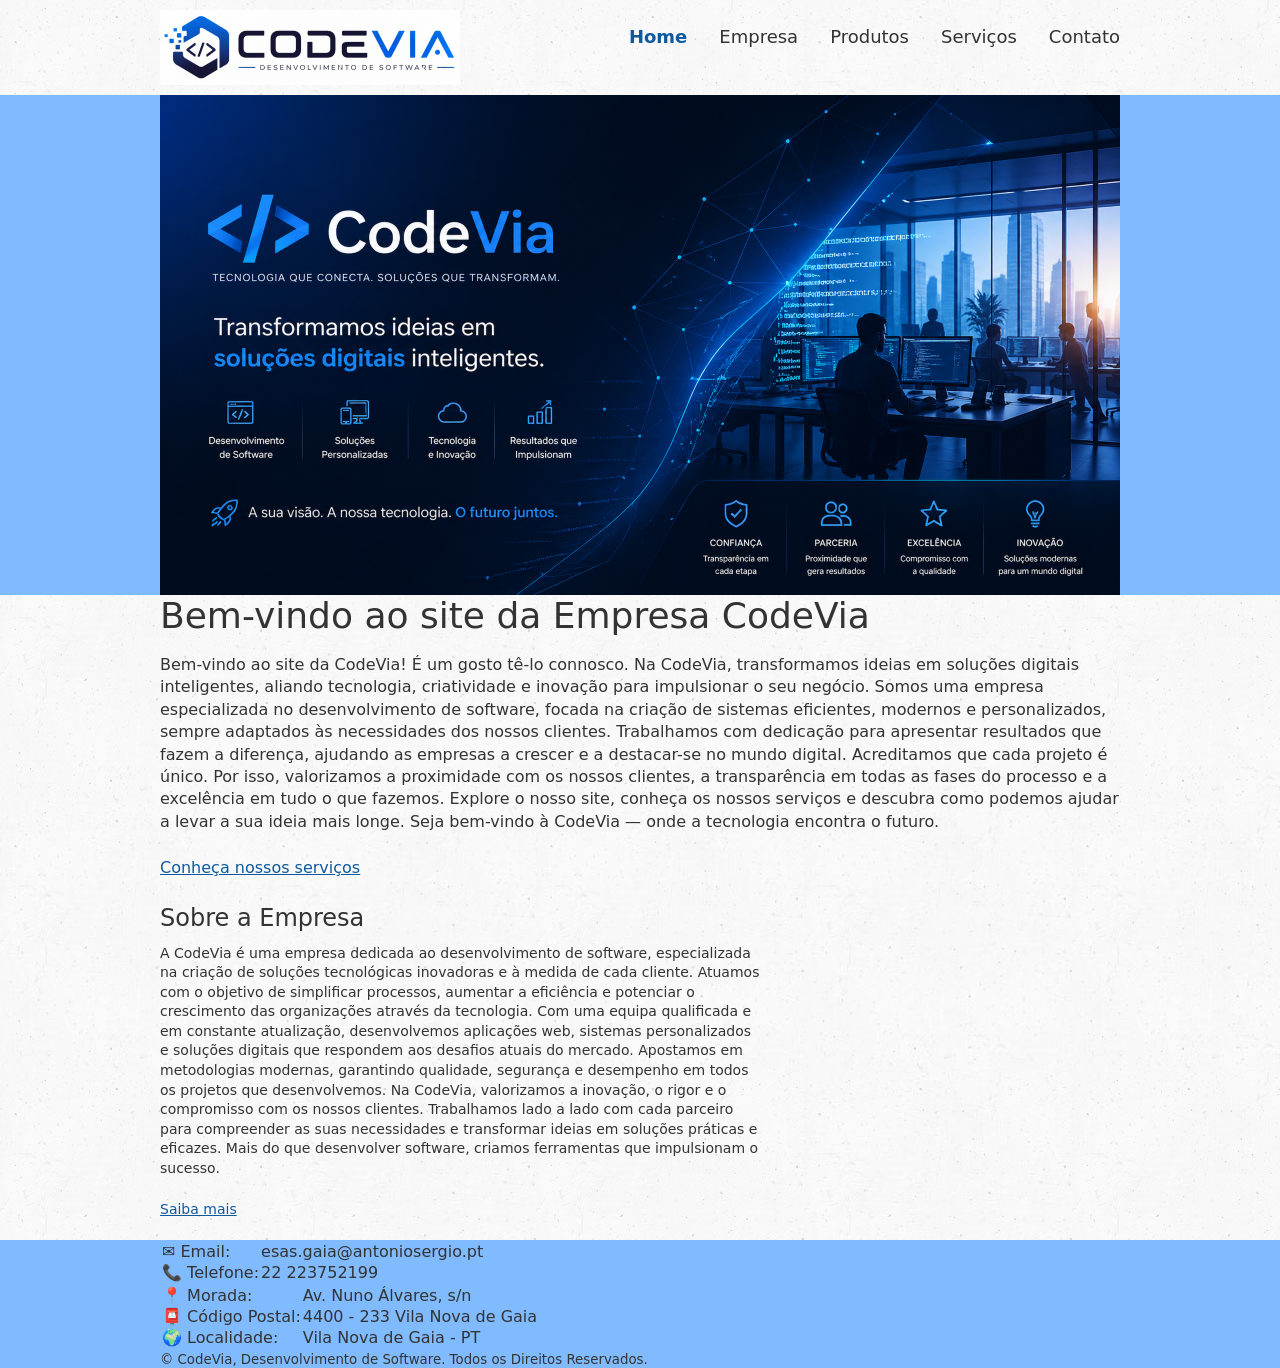
==== index.html @ dc1c1df2 "Add files via upload" ====
<!DOCTYPE HTML>
<html lang="pt-PT">
<head>
	<meta charset="UTF-8">
	<title>Site da Empresa</title>
	<link href="layout.css" rel="stylesheet">
</head>
<body id="bd-home">

<div id="site">
	<div id="cabecalho" class="grupo">
		<a href="index.html" id="logo">
			<img src="imagens/logo_empresa.png" alt="Logomarca da Empresa">
		</a>
		<div id="menu-principal">
			<ul class="grupo">
				<li>
					<a class="ativo" href="index.html">Home</a>
				</li>
				<li>
					<a href="empresa.html">Empresa</a>
				</li>
				<li>
					<a href="Produtos.html">Produtos</a>
				</li>
				<li>
					<a href="servicos.html">Serviços</a>
				</li>
				<li>
					<a href="contato.html">Contato</a>
				</li>
			</ul>
		</div>
	</div>
	<div id="foto-principal"></div>
	<div id="conteudo">
		<div id="conteudo-principal">
			<h1>Bem-vindo ao site da Empresa CodeVia</h1>
			
			<p>
				Bem-vindo ao site da CodeVia!
				É um gosto tê-lo connosco. Na CodeVia, transformamos ideias em soluções digitais inteligentes, aliando tecnologia, criatividade e inovação para impulsionar o seu negócio.
				Somos uma empresa especializada no desenvolvimento de software, focada na criação de sistemas eficientes, modernos e personalizados, sempre adaptados às necessidades dos nossos clientes. Trabalhamos com dedicação para apresentar resultados que fazem a diferença, ajudando as empresas a crescer e a destacar-se no mundo digital.
				Acreditamos que cada projeto é único. Por isso, valorizamos a proximidade com os nossos clientes, a transparência em todas as fases do processo e a excelência em tudo o que fazemos.
				Explore o nosso site, conheça os nossos serviços e descubra como podemos ajudar a levar a sua ideia mais longe.
				Seja bem-vindo à CodeVia — onde a tecnologia encontra o futuro.
			</p>
	
		
			<p>
				<a href="servicos.html">Conheça nossos serviços</a>
			</p>
		</div>
		<div id="conteudo-secundario">
			<h1>Sobre a Empresa</h1>
				
			<p>
				A CodeVia é uma empresa dedicada ao desenvolvimento de software, especializada na criação de soluções tecnológicas inovadoras e à medida de cada cliente. Atuamos com o objetivo de simplificar processos, aumentar a eficiência e potenciar o crescimento das organizações através da tecnologia.
				Com uma equipa qualificada e em constante atualização, desenvolvemos aplicações web, sistemas personalizados e soluções digitais que respondem aos desafios atuais do mercado. Apostamos em metodologias modernas, garantindo qualidade, segurança e desempenho em todos os projetos que desenvolvemos.
				Na CodeVia, valorizamos a inovação, o rigor e o compromisso com os nossos clientes. Trabalhamos lado a lado com cada parceiro para compreender as suas necessidades e transformar ideias em soluções práticas e eficazes.
				Mais do que desenvolver software, criamos ferramentas que impulsionam o sucesso.
			</p>
			<p>
				<a href="empresa.html">Saiba mais</a>
			</p>
		</div>
	</div>
	<div id="rodape-fora">
		<div id="rodape">
			<table id="telefone-email">
				<tr>
					<td>✉️ Email: </td>
					<td>esas.gaia@antoniosergio.pt</td>
				</tr>
				<tr>
					<td>📞 Telefone: </td>
					<td>22 223752199</td>
				</tr>
			</table>
			<table id="endereco">
				<tr>
					<td>📍 Morada: </td>
					<td>Av. Nuno Álvares, s/n</td>
				</tr>
				<tr>
					<td>📮 Código Postal: </td>
					<td>4400 - 233 Vila Nova de Gaia</td>
				</tr>
				<tr>
					<td>🌍 Localidade: </td>
					<td>Vila Nova de Gaia - PT</td>
				</tr>
			</table>
			<small id="copyright">
				&copy; CodeVia, Desenvolvimento de Software. Todos os Direitos Reservados.
			</small>
		</div>
	</div>
</div>

</body>
</html>
---- layout.css ----
/*
-- Estilos CSS - Website da Empresa
*/

/*
-- Padrões e Reset
*/

* {margin: 0; padding: 0;}
ul {list-style-type: none;}
img, fieldset {border: 0;}
h1, h2, h3, h4, h5, h6 {font-weight: normal;}

/*
-- Tipografia e Cores
*/

body {
	color: #333;
	background: #FFF url(fundo_site.jpg);
}


body, input, select, textarea {
	/* fonte: http://www.sitepoint.com/eight-definitive-font-stacks-2/ */
	font-family: "Segoe UI", Candara, "Bitstream Vera Sans", "DejaVu Sans", "Bitstream Vera Sans", "Trebuchet MS", Verdana, "Verdana Ref", sans-serif;
}

a:link {
	color: #0F599F;
}

a:visited {
	color: #666;
}

a:hover {
	color: #000;
	text-decoration: none;
}

a:focus {
	outline: 1px dotted #F00;
}

a:active {
	color: #F00;
}

p {
	font-size: 16px;
	margin-bottom: 1.5em;
	line-height: 1.4em;
}

#conteudo-principal h1 {
    font-size: 36px;
    margin-bottom: 0.5em;
}
 
#conteudo-principal h2,
#conteudo-secundario h1 {
    font-size: 24px;
    margin-bottom: 0.5em;
}
 
#conteudo-secundario p {
    font-size: 14px;
}
 
#conteudo-principal ul,
#conteudo-principal ol {
    font-size: 16px;
    margin-left: 1.5em;
    margin-bottom: 1.5em;
}
 
#conteudo-principal ul {
    list-style-type: square;
}
 
#conteudo-principal li {
    margin-bottom: 0.3em;
}

/*
-- Estrutura
*/

#cabecalho, #conteudo, #rodape {
	width: 960px;
	margin: 0 auto;
}

#cabecalho {
	position: relative;
}

#logo {
	padding: 10px 0;
	display: block;
	float: left;
}

#logo img {
	display: block;
}

#menu-principal {
	position: absolute;
	top: 26px;
	right: 0;
}

#menu-principal li {
	display: inline;
}

#menu-principal a {
	display: block;
	float: left;
	font-size: 18px;
	text-decoration: none;
	color: #333333;
	margin-left: 32px;
}

#menu-principal a:hover, #menu-principal a.ativo {
	color: #0f599f;
}

#menu-principal a.ativo {
	font-weight: bold;
}

#foto-principal {
	height: 500px;
	background: #80bbff url(imagens/foto_principal.png) no-repeat center top;
}

#conteudo-secundario {
	width: 600px;
}

#conteudo-secundario img {
	display: block;
}

#rodape-fora {
	background: #80bbff;
}

/*
-- Estilos específicos de Seção
*/

#bd-empresa #foto-principal {
	height: 110px;
}

#bd-empresa .legenda {
	margin: 0;
	color: #FFF;
	background: #808080;
	font-style: italic;
	text-align: center;
	padding: 0.3em 0.6em;
}

/*
-- Formulários
*/

/*
-- Tabelas
*/

/*
-- Classes de Uso Geral
*/

.grupo::before, .grupo::after {
	content: " ";
	display: table;
}

.grupo::after {
	clear: both;
}
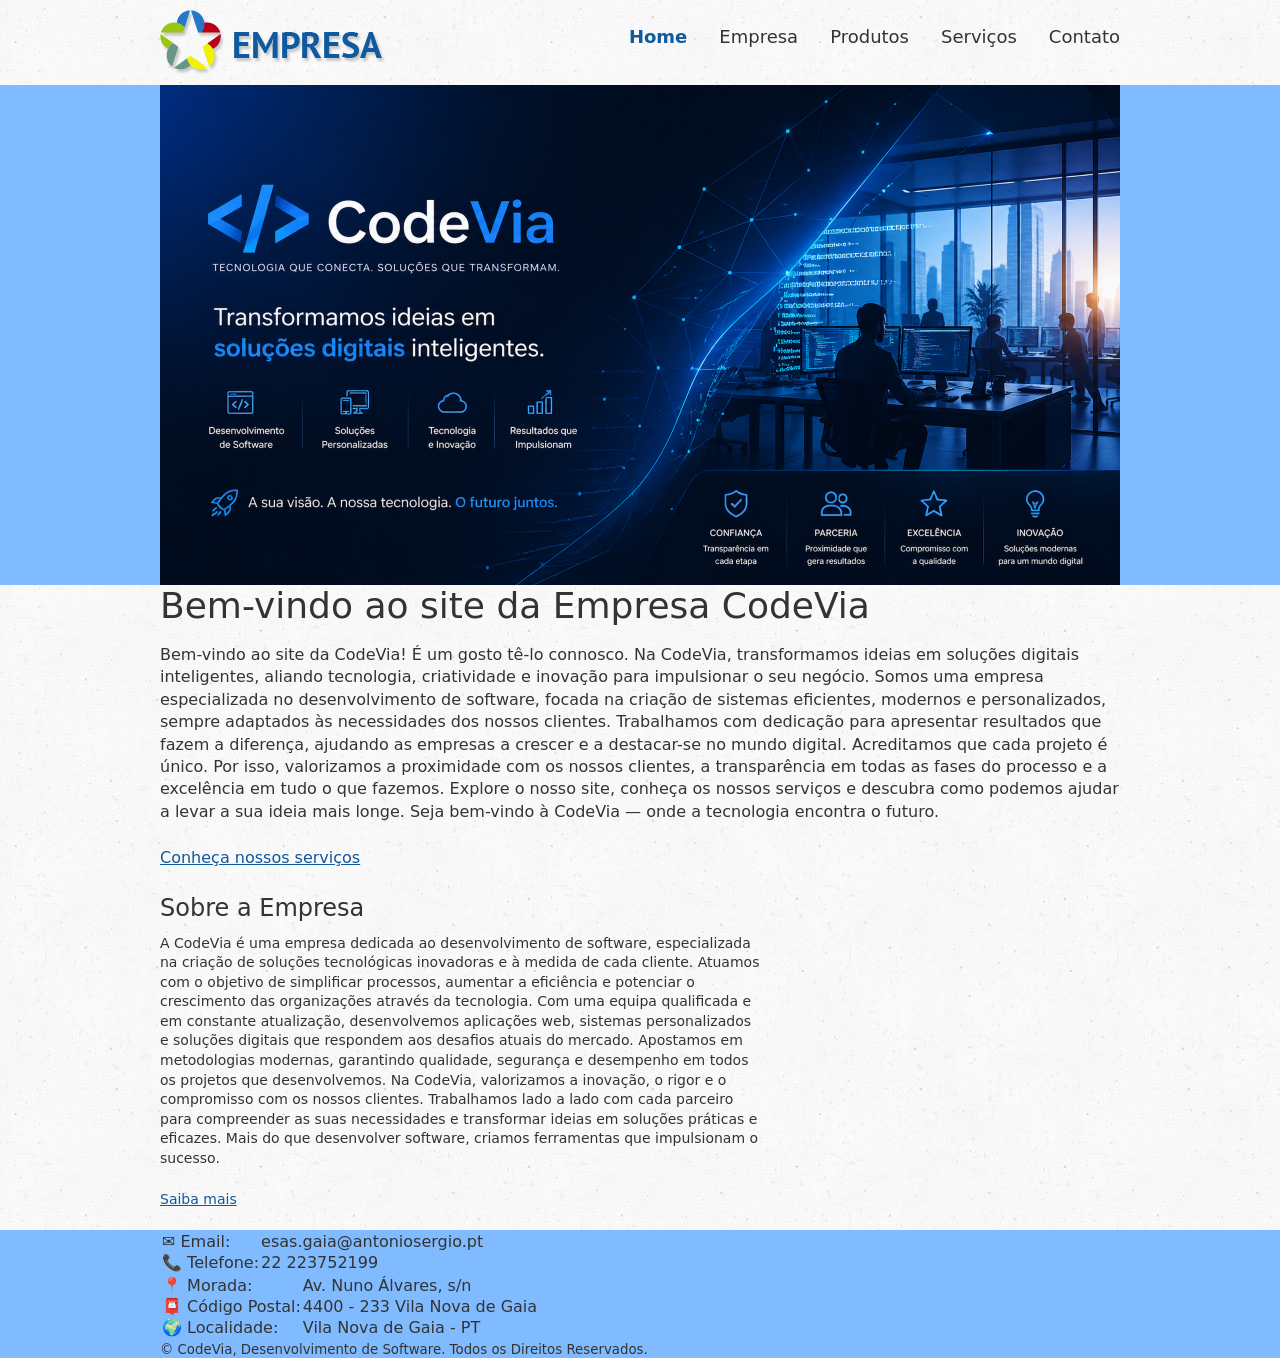
==== commit 56421e34: "Update logo image in index.html" ====
--- a/index.html
+++ b/index.html
@@ -10,7 +10,7 @@
 <div id="site">
 	<div id="cabecalho" class="grupo">
 		<a href="index.html" id="logo">
-			<img src="imagens/logo_empresa.png" alt="Logomarca da Empresa">
+			<img src="imagens/logo_empresa1.png" alt="Logomarca da Empresa">
 		</a>
 		<div id="menu-principal">
 			<ul class="grupo">
@@ -99,4 +99,4 @@
 </div>
 
 </body>
-</html>+</html>
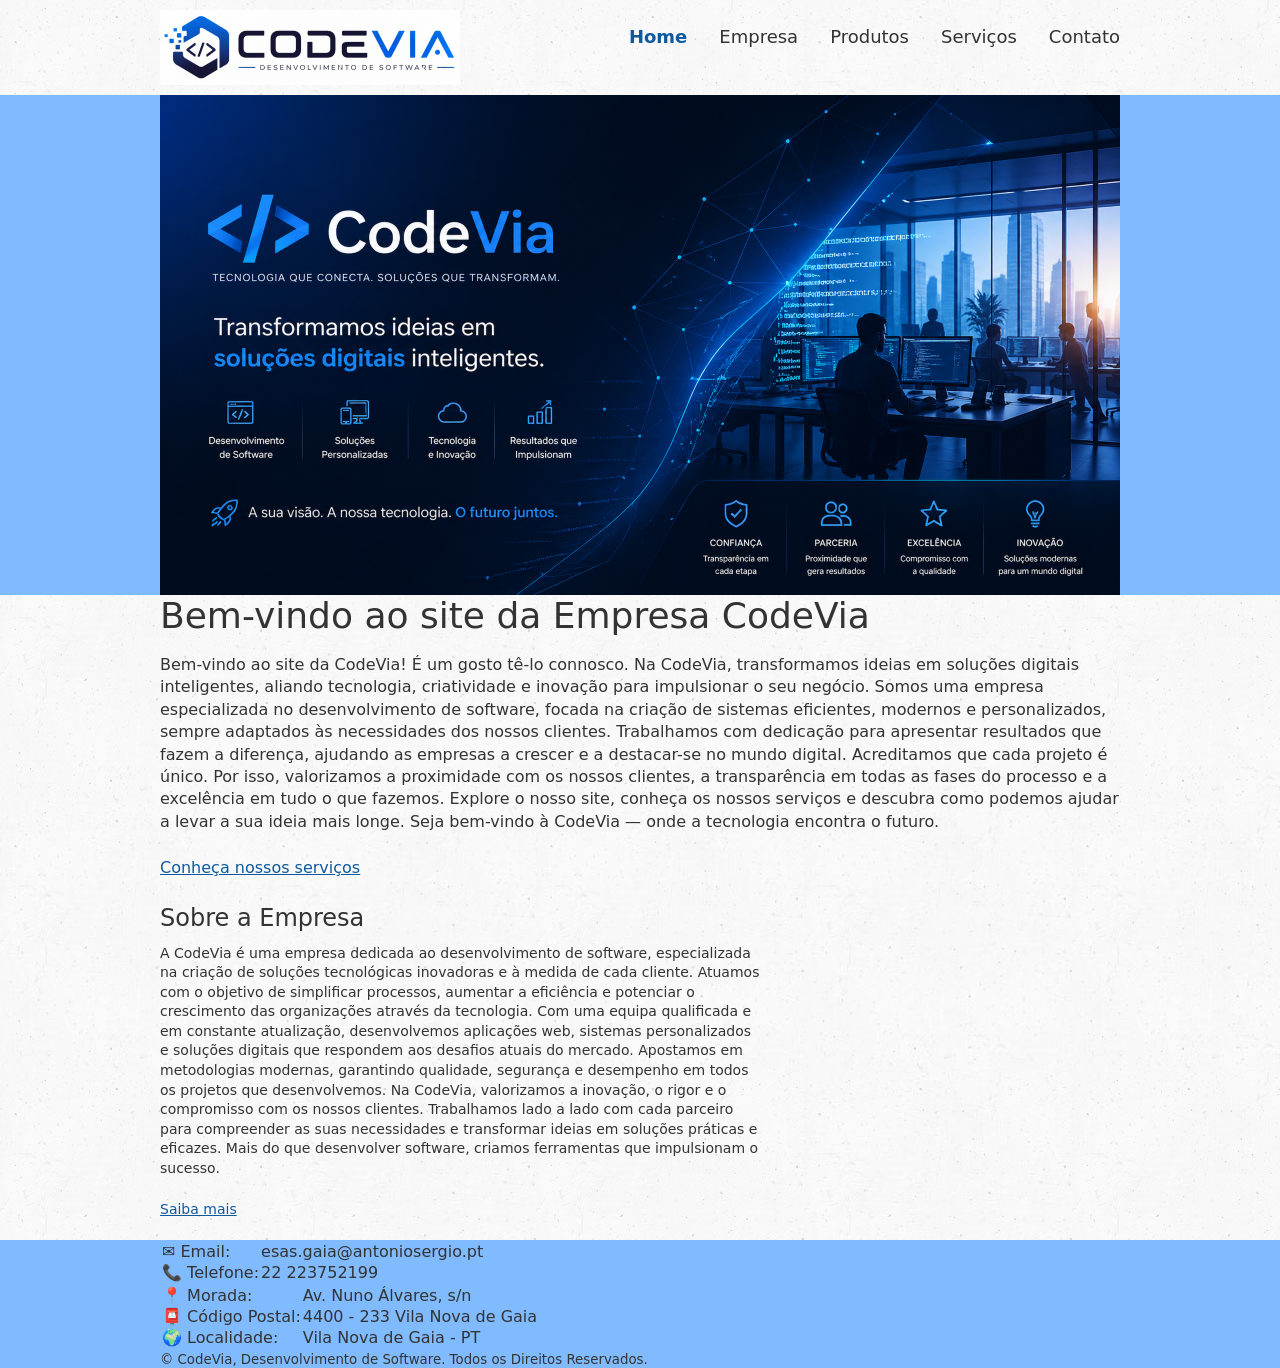
==== commit 23eda2a9: "Fix HTML formatting and update logo image" ====
--- a/index.html
+++ b/index.html
@@ -10,7 +10,7 @@
 <div id="site">
 	<div id="cabecalho" class="grupo">
 		<a href="index.html" id="logo">
-			<img src="imagens/logo_empresa1.png" alt="Logomarca da Empresa">
+			<img src="imagens/logo_empresa.png" alt="Logomarca da Empresa">
 		</a>
 		<div id="menu-principal">
 			<ul class="grupo">
